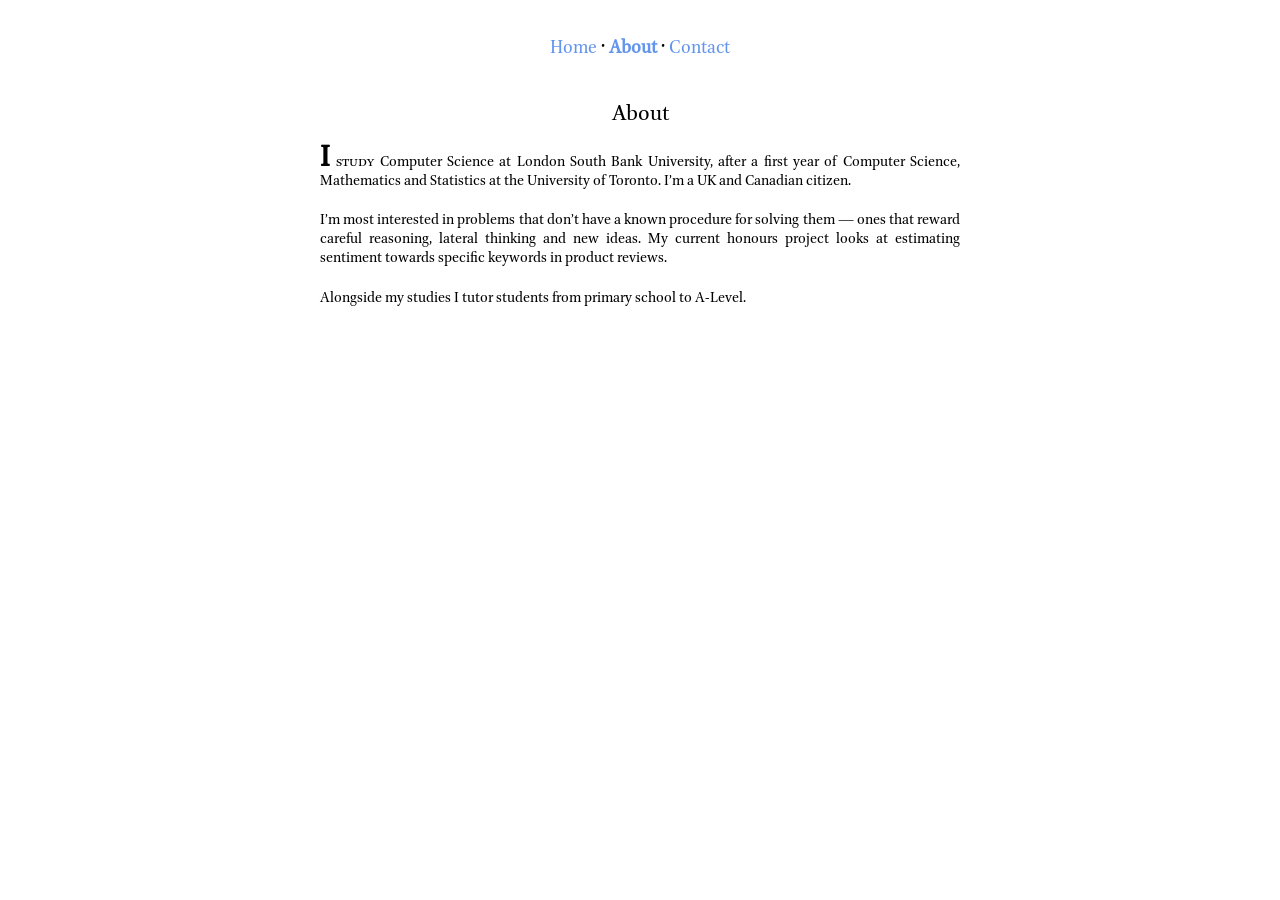
==== about.html @ a949c46a "Create personal site with the same visual style as the previous site, without articles Co-Authored-B" ====
<!DOCTYPE html>
<html lang="en-GB">
<head>
	<meta charset="UTF-8"/>
	<meta name="viewport" content="width=device-width, initial-scale=1"/>
	<meta name="author" content="Veer Patel"/>
	<link rel="stylesheet" href="style.css"/>
	<link rel="icon" href="favicon.ico"/>
	<title>About — Veer Patel</title>
</head>
<body>
	<div id="header">
		<p><a href="index.html">Home</a> • <b><a href="about.html">About</a></b> • <a href="contact.html">Contact</a></p>
	</div>

	<div id="content">
		<h2>About</h2>
		<p class="dc"><span class="sc">I study</span> Computer Science at London South Bank University, after a first year of Computer Science, Mathematics and Statistics at the University of Toronto. I’m a UK and Canadian citizen.</p><br/>
		<p>I’m most interested in problems that don’t have a known procedure for solving them — ones that reward careful reasoning, lateral thinking and new ideas. My current honours project looks at estimating sentiment towards specific keywords in product reviews.</p><br/>
		<p>Alongside my studies I tutor students from primary school to A-Level.</p>
	</div>
</body>
</html>
---- style.css ----
body {
	background: white;
	font-family: brill;
	margin: 1em;
	counter-reset: footnotes;
	font-feature-settings: "lnum";
	hanging-punctuation: first last force-end;
}

#header p {
	font-size: 1.25em;
	padding: 1em 0em;
	text-align: center;
}

#content {
	max-width: 40em;
	margin: auto;
}

.sc {
	font-feature-settings: "smcp";
}

.scu {
	font-feature-settings: "c2sc";
}

.fr {
	font-variant-numeric: diagonal-fractions;
}

.c {
	text-align: center;
}

.dn {
	text-align: center;
	line-height: 1.5em;
}

.dc::first-letter {
	font-size: 2em;
	font-weight: bold;
	margin-right: 1px;
}

h1, h2, h3 {
	font-size: 1.5em;
	line-height: 1.2em;
	font-weight: normal;
	text-align: center;
}

p {
	line-height: 1.2em;
	margin: 0em 0em;
	text-align: justify;
}

ul {
	line-height: 1.4em;
}

/* Hyperlink styling */
a:link {
	color: cornflowerblue;
	text-decoration: none;
}

a:visited {
	color: cornflowerblue;
	text-decoration: none;
}

a:hover {
	color: skyblue;
	text-decoration: none;
}

/* Small screens */
@media (max-width: 600px) {
	#header p {
		font-size: 1.1em;
	}
	p {
		text-align: left;
	}
}

@font-face {
	font-family: brill;
	src: url("brill.subset.ttf") format("truetype");
}

@font-face {
	font-family: brill;
	src: url("brilli.subset.ttf") format("truetype");
	font-style: italic;
}

@font-face {
	font-family: courier;
	src: url("courier.ttf") format("truetype");
}
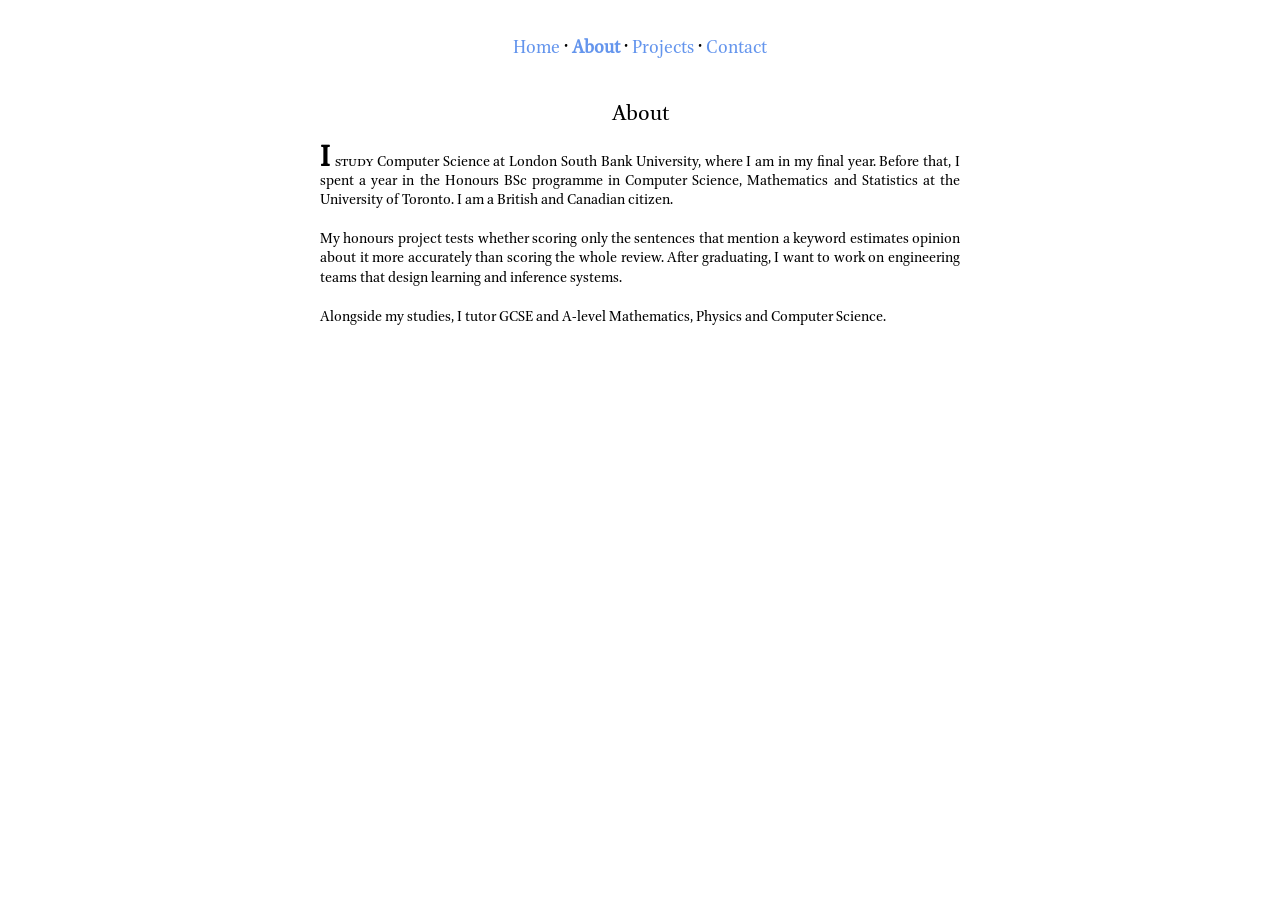
==== commit db766113: "Update site content to match CV; add Projects page Co-Authored-By: Claude Opus 5.5 <noreply@anthropi" ====
--- a/about.html
+++ b/about.html
@@ -4,20 +4,21 @@
 	<meta charset="UTF-8"/>
 	<meta name="viewport" content="width=device-width, initial-scale=1"/>
 	<meta name="author" content="Veer Patel"/>
+	<meta name="description" content="Personal website of Veer Patel, Computer Science student at London South Bank University."/>
 	<link rel="stylesheet" href="style.css"/>
 	<link rel="icon" href="favicon.ico"/>
 	<title>About — Veer Patel</title>
 </head>
 <body>
 	<div id="header">
-		<p><a href="index.html">Home</a> • <b><a href="about.html">About</a></b> • <a href="contact.html">Contact</a></p>
+		<p><a href="index.html">Home</a> • <b><a href="about.html">About</a></b> • <a href="projects.html">Projects</a> • <a href="contact.html">Contact</a></p>
 	</div>
 
 	<div id="content">
 		<h2>About</h2>
-		<p class="dc"><span class="sc">I study</span> Computer Science at London South Bank University, after a first year of Computer Science, Mathematics and Statistics at the University of Toronto. I’m a UK and Canadian citizen.</p><br/>
-		<p>I’m most interested in problems that don’t have a known procedure for solving them — ones that reward careful reasoning, lateral thinking and new ideas. My current honours project looks at estimating sentiment towards specific keywords in product reviews.</p><br/>
-		<p>Alongside my studies I tutor students from primary school to A-Level.</p>
+		<p class="dc"><span class="sc">I study</span> Computer Science at London South Bank University, where I am in my final year. Before that, I spent a year in the Honours BSc programme in Computer Science, Mathematics and Statistics at the University of Toronto. I am a British and Canadian citizen.</p><br/>
+		<p>My honours project tests whether scoring only the sentences that mention a keyword estimates opinion about it more accurately than scoring the whole review. After graduating, I want to work on engineering teams that design learning and inference systems.</p><br/>
+		<p>Alongside my studies, I tutor GCSE and A-level Mathematics, Physics and Computer Science.</p>
 	</div>
 </body>
 </html>
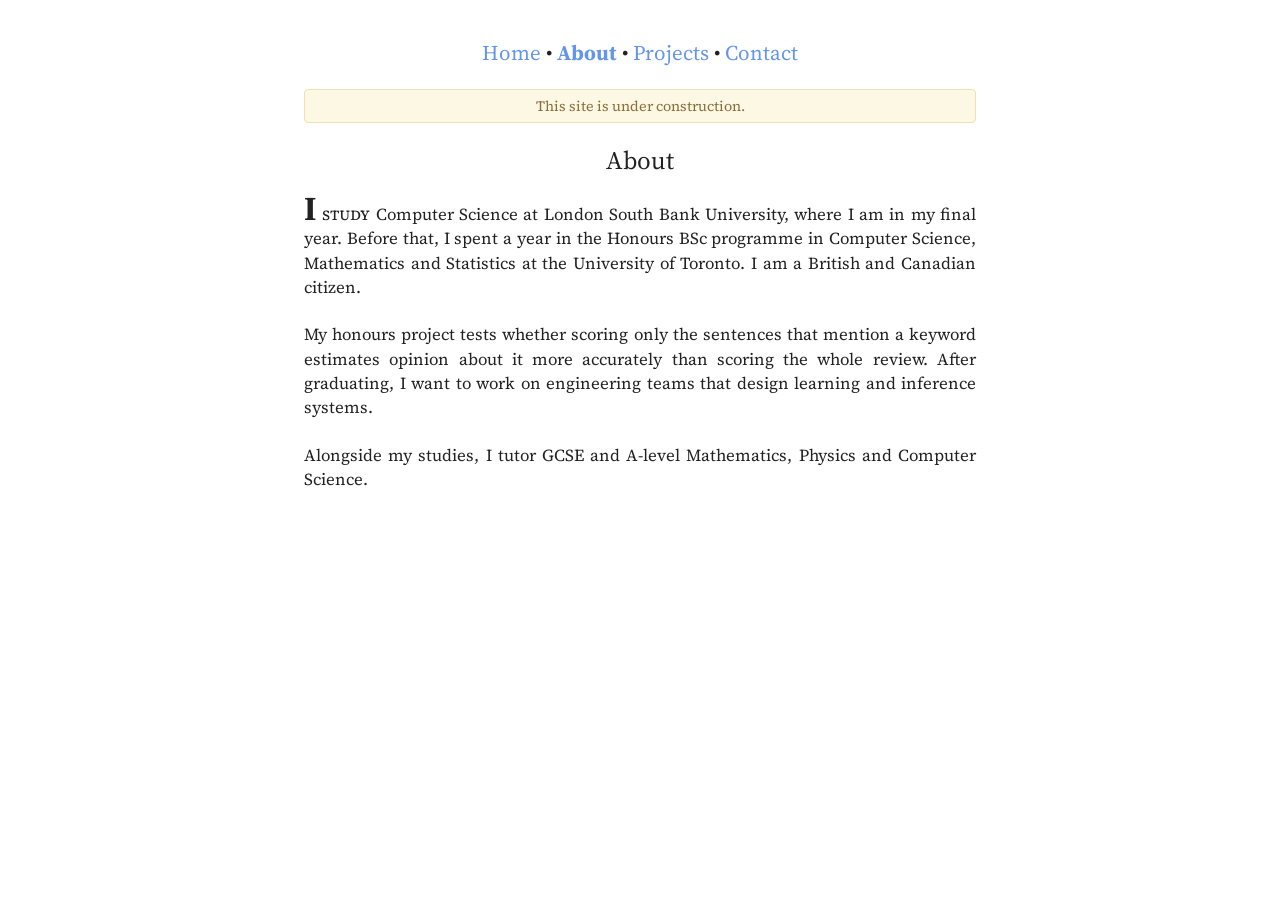
==== commit aa013008: "Switch to Source Serif 4 and add an under-construction notice Co-Authored-By: Claude Opus 5.5 <norep" ====
--- a/about.html
+++ b/about.html
@@ -5,6 +5,9 @@
 	<meta name="viewport" content="width=device-width, initial-scale=1"/>
 	<meta name="author" content="Veer Patel"/>
 	<meta name="description" content="Personal website of Veer Patel, Computer Science student at London South Bank University."/>
+	<link rel="preconnect" href="https://fonts.googleapis.com"/>
+	<link rel="preconnect" href="https://fonts.gstatic.com" crossorigin/>
+	<link rel="stylesheet" href="https://fonts.googleapis.com/css2?family=Source+Serif+4:ital,opsz,wght@0,8..60,400;0,8..60,600;1,8..60,400&amp;display=swap"/>
 	<link rel="stylesheet" href="style.css"/>
 	<link rel="icon" href="favicon.ico"/>
 	<title>About — Veer Patel</title>
@@ -15,6 +18,7 @@
 	</div>
 
 	<div id="content">
+		<p id="notice">This site is under construction.</p>
 		<h2>About</h2>
 		<p class="dc"><span class="sc">I study</span> Computer Science at London South Bank University, where I am in my final year. Before that, I spent a year in the Honours BSc programme in Computer Science, Mathematics and Statistics at the University of Toronto. I am a British and Canadian citizen.</p><br/>
 		<p>My honours project tests whether scoring only the sentences that mention a keyword estimates opinion about it more accurately than scoring the whole review. After graduating, I want to work on engineering teams that design learning and inference systems.</p><br/>
--- a/style.css
+++ b/style.css
@@ -1,6 +1,8 @@
 body {
 	background: white;
-	font-family: brill;
+	font-family: "Source Serif 4", Georgia, serif;
+	font-size: 1.05em;
+	color: #222;
 	margin: 1em;
 	counter-reset: footnotes;
 	font-feature-settings: "lnum";
@@ -53,7 +55,7 @@
 }
 
 p {
-	line-height: 1.2em;
+	line-height: 1.45em;
 	margin: 0em 0em;
 	text-align: justify;
 }
@@ -103,3 +105,15 @@
 	font-family: courier;
 	src: url("courier.ttf") format("truetype");
 }
+
+/* Under-construction notice */
+#notice {
+	text-align: center;
+	font-size: 0.85em;
+	color: #8a6d3b;
+	background: #fcf8e3;
+	border: 1px solid #f0e1b0;
+	border-radius: 4px;
+	padding: 0.4em 0.8em;
+	margin-bottom: 1.5em;
+}
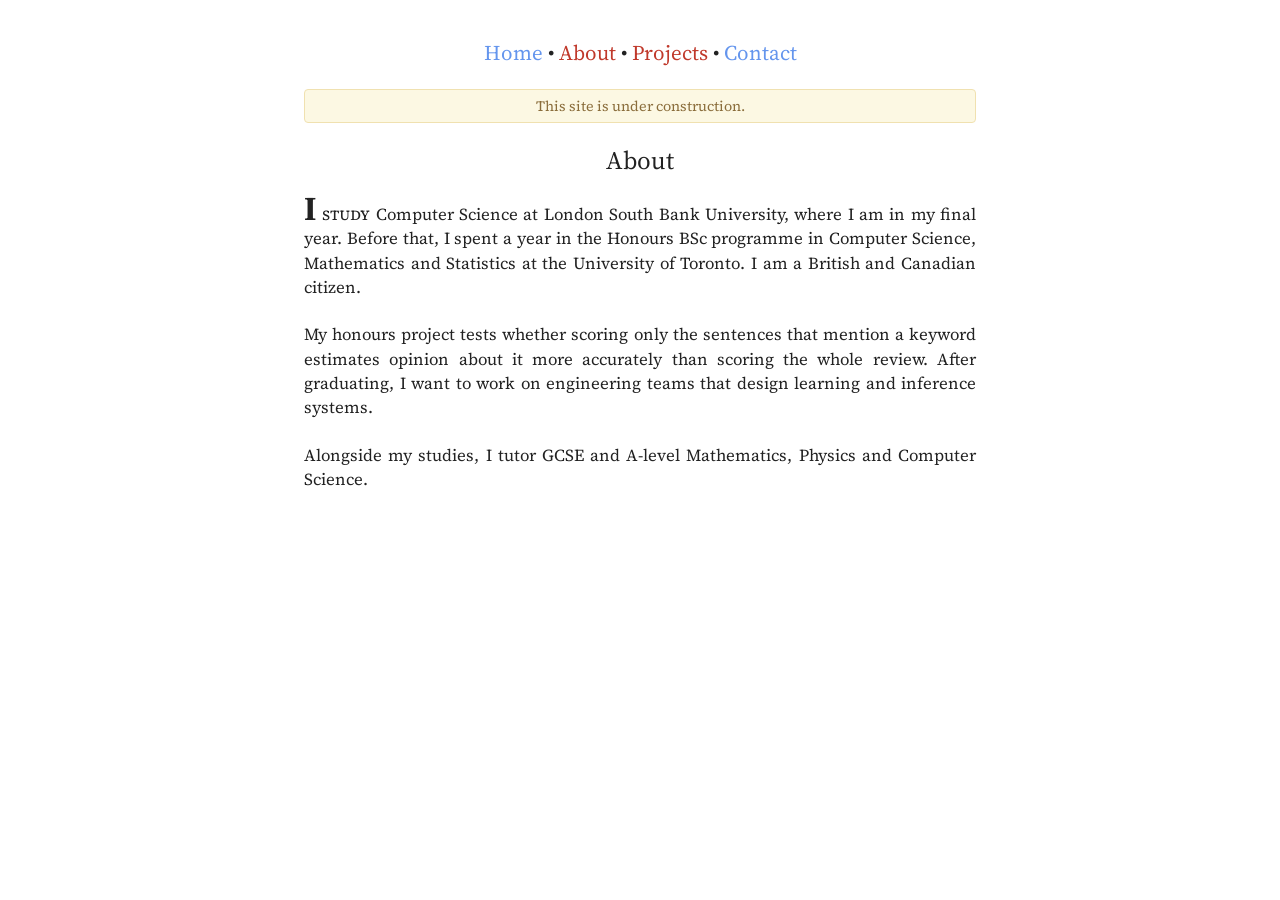
==== commit d9282d20: "Mark About and Projects as in progress; simplify home page Co-Authored-By: Claude Opus 5.5 <noreply@" ====
--- a/about.html
+++ b/about.html
@@ -8,13 +8,13 @@
 	<link rel="preconnect" href="https://fonts.googleapis.com"/>
 	<link rel="preconnect" href="https://fonts.gstatic.com" crossorigin/>
 	<link rel="stylesheet" href="https://fonts.googleapis.com/css2?family=Source+Serif+4:ital,opsz,wght@0,8..60,400;0,8..60,600;1,8..60,400&amp;display=swap"/>
-	<link rel="stylesheet" href="style.css"/>
+	<link rel="stylesheet" href="style.css?v=3"/>
 	<link rel="icon" href="favicon.ico"/>
 	<title>About — Veer Patel</title>
 </head>
 <body>
 	<div id="header">
-		<p><a href="index.html">Home</a> • <b><a href="about.html">About</a></b> • <a href="projects.html">Projects</a> • <a href="contact.html">Contact</a></p>
+		<p><a href="index.html">Home</a> • <span class="wip">About</span> • <span class="wip">Projects</span> • <a href="contact.html">Contact</a></p>
 	</div>
 
 	<div id="content">
--- a/style.css
+++ b/style.css
@@ -117,3 +117,9 @@
 	padding: 0.4em 0.8em;
 	margin-bottom: 1.5em;
 }
+
+/* Sections still in progress */
+.wip {
+	color: #c0392b;
+	cursor: default;
+}
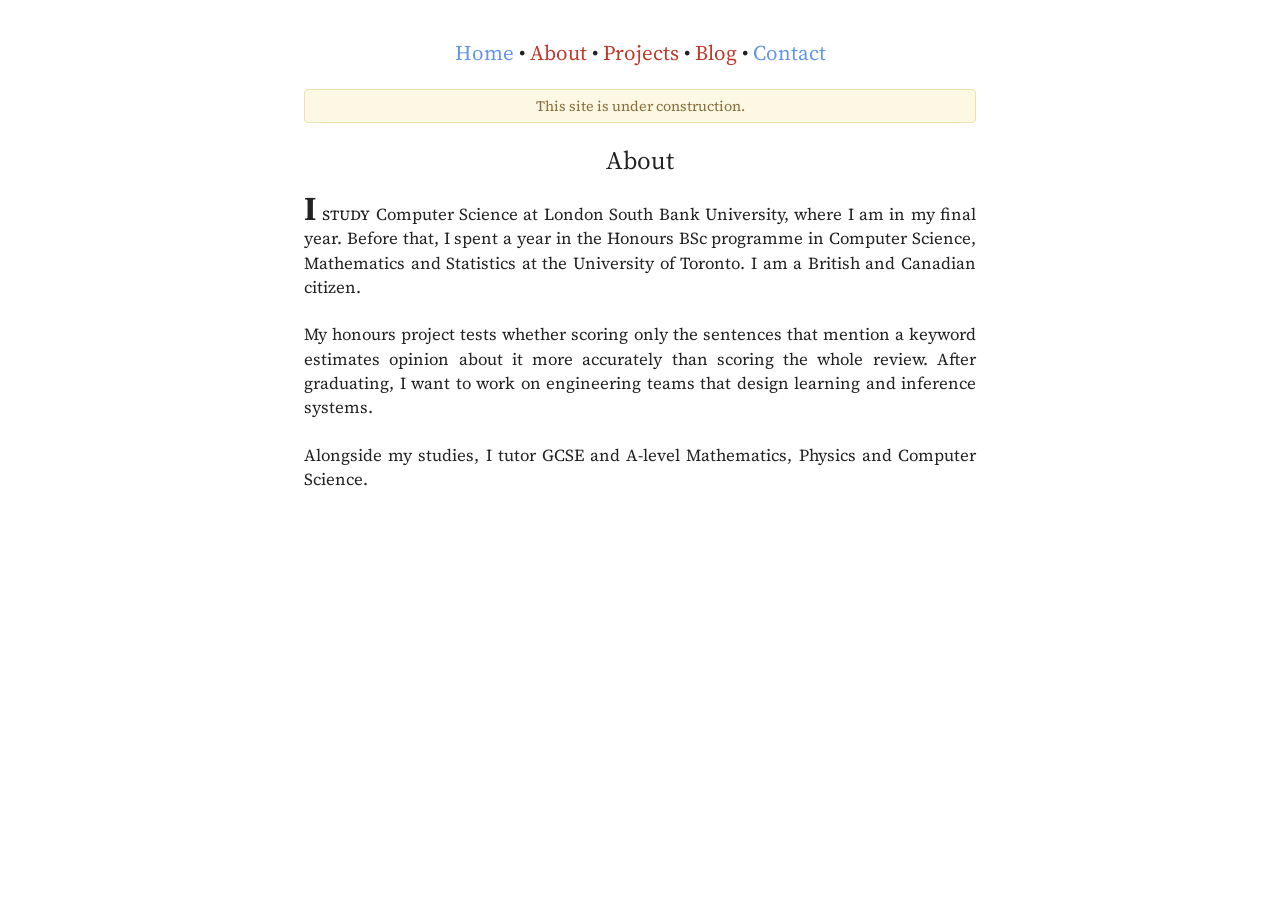
==== commit 26806455: "Add in-progress Blog item to the menu Co-Authored-By: Claude Opus 5.5 <noreply@anthropic.com> Claude" ====
--- a/about.html
+++ b/about.html
@@ -14,7 +14,7 @@
 </head>
 <body>
 	<div id="header">
-		<p><a href="index.html">Home</a> • <span class="wip">About</span> • <span class="wip">Projects</span> • <a href="contact.html">Contact</a></p>
+		<p><a href="index.html">Home</a> • <span class="wip">About</span> • <span class="wip">Projects</span> • <span class="wip">Blog</span> • <a href="contact.html">Contact</a></p>
 	</div>
 
 	<div id="content">
